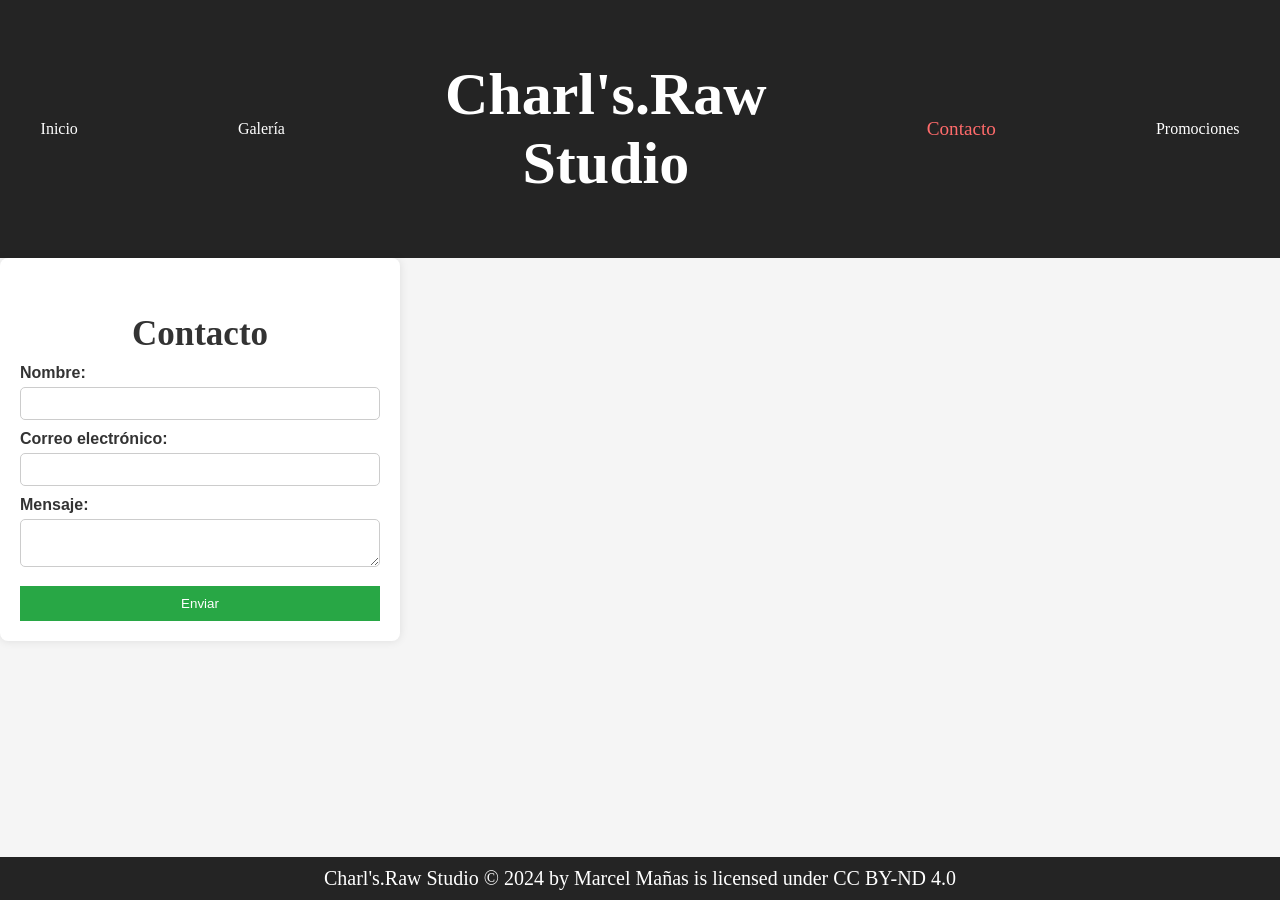
==== contacto.html @ 6f78c8b6 "Primera versión poryecto" ====
<!DOCTYPE html>
<html lang="es">
<head>
    <meta charset="UTF-8">
    <meta name="viewport" content="width=device-width, initial-scale=1.0">
    <title>Formulario de Contacto</title>
    <link rel="stylesheet" href="css/formulario.css">
    <link rel="stylesheet" href="css/styles.css">
</head>
<body>

    <!-- Contenido principal de la página -->
    <header>
      <nav>
        <ul class="menu">
          <li><a href="index.html">Inicio</a></li>
          <li><a href="galeria.html">Galería</a></li>
          <li class="logo"><h1>Charl's.Raw Studio</h1></li>
          <li><a href="contacto.html">Contacto</a></li>
          <li><a href="carta.html">Promociones</a></li>
      </ul>
      </nav>
    </header>

    <div class="container">
        <br><br><h2>Contacto</h2>
        <form id="contactoForm">
            <label for="nombre">Nombre:</label>
            <input type="text" id="nombre" name="nombre">
            <span class="error" id="errorNombre"></span>

            <label for="email">Correo electrónico:</label>
            <input type="email" id="email" name="email">
            <span class="error" id="errorEmail"></span>

            <label for="mensaje">Mensaje:</label>
            <textarea id="mensaje" name="mensaje"></textarea>
            <span class="error" id="errorMensaje"></span>

            <button type="submit">Enviar</button>
        </form>
        <p class="success" id="mensajeExito"></p>
    </div>

    <footer>
        <p>Charl's.Raw Studio © 2024 by Marcel Mañas is licensed under CC BY-ND 4.0 </p>
    </footer>

    <script src="js/formulario.js"></script> <!-- Conexión con JavaScript -->
    <script src="js/menu-active.js"></script>
</body>
</html>
---- css/formulario.css ----
body {
    font-family: Arial, sans-serif;
    background-color: #f4f4f4;
    display: flex;
    justify-content: center;
    align-items: center;
    height: 100vh;
}

.container {
    background: white;
    padding: 20px;
    box-shadow: 0px 0px 10px rgba(0, 0, 0, 0.1);
    border-radius: 8px;
    width: 400px;
}

h2 {
    text-align: center;
}

label {
    font-weight: bold;
    display: block;
    margin-top: 10px;
}

input, textarea {
    width: 100%;
    padding: 8px;
    margin-top: 5px;
    border: 1px solid #ccc;
    border-radius: 5px;
}

button {
    background-color: #28a745;
    color: white;
    padding: 10px;
    border: none;
    width: 100%;
    margin-top: 15px;
    cursor: pointer;
}

button:hover {
    background-color: #218838;
}

.error {
    color: red;
    font-size: 12px;
}

.success {
    color: green;
    font-size: 14px;
    text-align: center;
}
---- css/styles.css ----
* {
  margin: 0;
  padding: 0;
  box-sizing: border-box;
}

html, body {
  height: 100%; /* Asegura que el body ocupe toda la altura */
  color: #333;
  background-color: #f5f5f5;
  overflow-x: hidden;
}

body {
  display: block; /* Eliminamos flexbox */
  min-height: 100%; /* Asegura que el contenido ocupe al menos toda la altura de la ventana */
  padding-bottom: 38px; /* Espacio adicional para el footer */
  position: relative; /* Asegura que el footer se quede abajo */
  scroll-behavior: smooth;
}


h1{
  font-family: Antic Didone;
  font-style: normal;
  font-size: 60px;
}

h2, h3, h4, h5, h6 {
  font-family: Raleway;
  font-weight: bold;
  font-size: 35px;
}

p, a{
  font-family: Raleway;
  font-size: 20px;
}

blockquote {
  font-family: Raleway;
  font-style: italic;
  font-size: 25px;
}

header {
  background-color: #242424;
  color: #fff;
  padding: 60px;
  text-align: center;
}

.menu {
  list-style-type: none;
  display: flex;
  justify-content: center;
  align-items: center;
  gap: 160px;
  margin: 0;
  padding: 0;
}

.menu li {
  position: relative;
}

.menu a {
  text-decoration: none;
  color: #fff;
  font-size: 16px;
  transition: color 0.3s ease, font-size 0.3s ease;
}

.menu a:hover,
.menu a.active {
  color: #ff6b6b;
  font-size: 1.2em;
}

.menu img {
  width: 140px; 
  padding-bottom: 60px;
}


.carousel {
  position: relative;
  width: 100%;
  height: 90%;
  overflow: hidden;
  box-shadow: 0 4px 10px rgba(0, 0, 0, 0.2);
}

.carousel-container {
  display: flex;
  transition: transform 1s ease-in-out;
  align-items: center;
  height: 100vh;
}

.carousel-image {
  min-width: 100%;
  height: 100%;
  object-fit: cover;
}

.carousel-button {
  position: absolute;
  top: 50%;
  transform: translateY(-50%);
  background-color: rgba(0, 0, 0, 0.5);
  color: white;
  border: none;
  font-size: 2rem;
  cursor: pointer;
  padding: 10px;
  z-index: 10;
}

.carousel-button.prev {
  left: 10px;
}

.carousel-button.next {
  right: 10px;
}

section {
  padding: 50px;
  text-align: center;
}

/* Estilo base para las secciones */
.fullscreen-section {
  width: 100%;
  height: 60vh; /* Ocupa toda la altura de la ventana */
  display: flex;
  justify-content: center;
  align-items: center;
  overflow: hidden;
  position: relative;
  flex-direction: column;
}

/* Secciones de texto */
.text-section {
  background-color: #ffffff; /* Fondo blanco */
  color: #333333;
  text-align: center;
  z-index: 2;
  box-shadow: inset 0px -30px 20px rgba(0, 0, 0, 0.1), 
              inset 30px 0px 20px rgba(0, 0, 0, 0.1),
              inset -30px 0px 20px rgba(0, 0, 0, 0.1),
              inset 0px 30px 20px rgba(0, 0, 0, 0.1); 
  border: 1px solid #ddd;
  height: 50vh;
}

.text-section .content {
  max-width: 800px; /* Ancho máximo para el contenido */
  padding: 20px;
}


.columns {
  display: flex;
  justify-content: space-between;
  margin-top: 20px;
}

.column-left, .column-right {
  flex: 1;
  padding: 20px;
  display: flex;
  flex-direction: column;
  align-items: center; /* Centra el contenido horizontalmente */
  text-align: center; /* Centra el texto dentro del div */
}

.column-left p {
  margin-bottom: 10px;
}

.column-left p, .column-right blockquote, .column-right p {
  text-align: left; /* Alinea el texto a la izquierda dentro de los elementos */
  max-width: 80%; /* Limita el ancho del texto para evitar que se extienda demasiado */
  margin: 10px;
}

.luna{
  width: 100px;
  padding-top: 30px;
}

/* Secciones de imagen */
.image-section {
  background-size: cover;
  background-position: center;
  background-repeat: no-repeat;
  z-index: 1;
}

/* Contenedor del botón */
.button-container {
  margin-top: 30px;
}

/* Estilo para el botón */
.gallery-button {
  display: inline-block;
  padding: 15px 30px;
  font-size: 1.2rem;
  color: #fff;
  background-color: #242424;
  text-decoration: none;
  border-radius: 5px;
  transition: background-color 0.3s ease;
}

/* Efecto hover en el botón */
.gallery-button:hover {
  background-color: #141414;
}

footer {
  background-color: #242424;
  color: #fff;
  text-align: center;
  padding: 10px;
  position: fixed;
  bottom: 0;
  width: 100%;
  margin-top: auto;
}

#volver-arriba {
  background-color: #333;
  color: white;
  border: none;
  border-radius: 5px;
  box-shadow: 0px 4px 8px rgba(0, 0, 0, 0.2);
}

#volver-arriba:hover {
  background-color: #555;
}
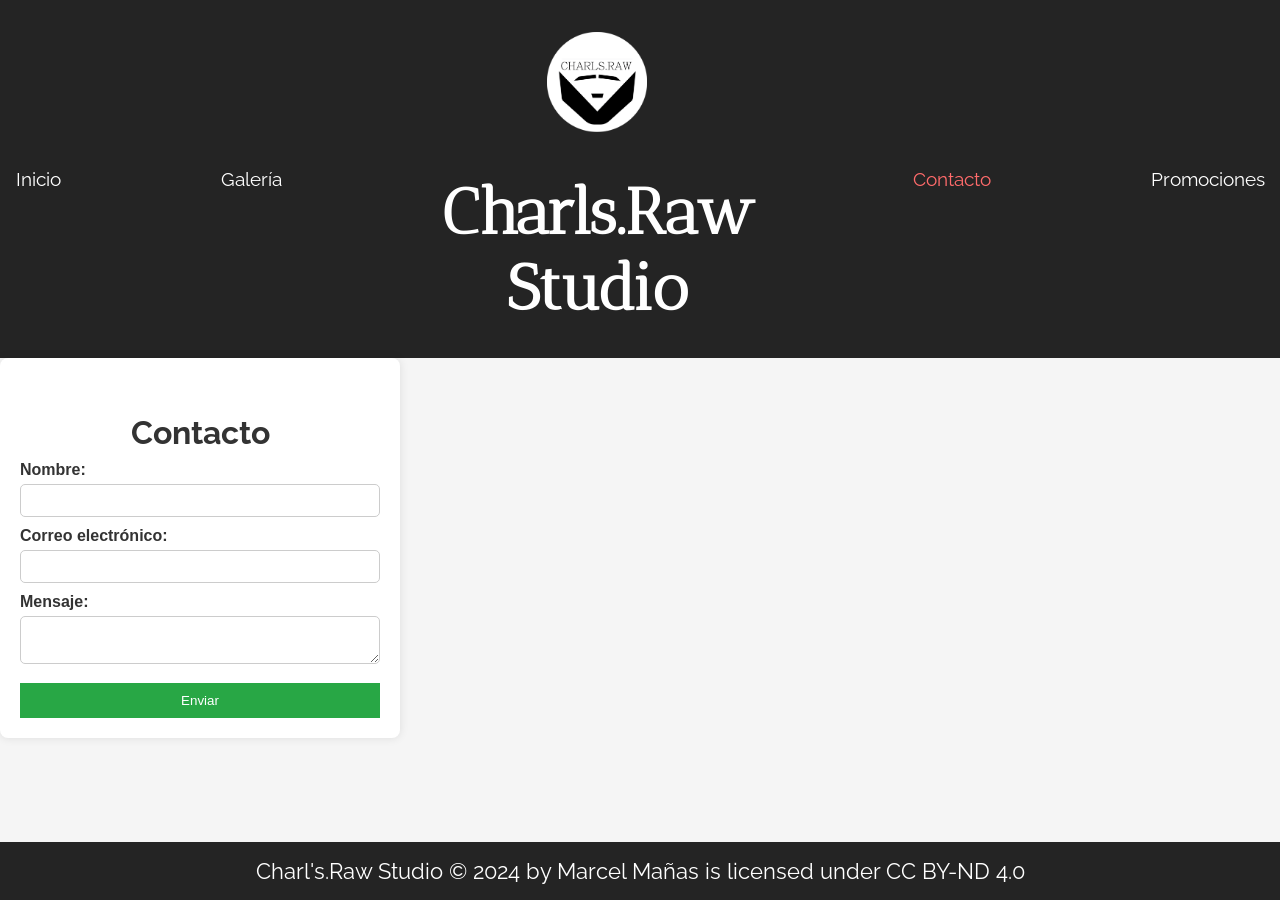
==== commit 9813e7e4: "Cambios CSS responsive" ====
--- a/contacto.html
+++ b/contacto.html
@@ -6,21 +6,23 @@
     <title>Formulario de Contacto</title>
     <link rel="stylesheet" href="css/formulario.css">
     <link rel="stylesheet" href="css/styles.css">
+    <link href="https://fonts.googleapis.com/css2?family=Antic+Didone&display=swap" rel="stylesheet">
+    <link href="https://fonts.googleapis.com/css2?family=Antic+Didone&family=Raleway:ital,wght@0,100..900;1,100..900&display=swap" rel="stylesheet">
 </head>
 <body>
 
-    <!-- Contenido principal de la página -->
-    <header>
-      <nav>
-        <ul class="menu">
-          <li><a href="index.html">Inicio</a></li>
-          <li><a href="galeria.html">Galería</a></li>
-          <li class="logo"><h1>Charl's.Raw Studio</h1></li>
-          <li><a href="contacto.html">Contacto</a></li>
-          <li><a href="carta.html">Promociones</a></li>
-      </ul>
-      </nav>
-    </header>
+  <!-- Contenido principal de la página -->
+  <header>
+    <nav>
+      <ul class="menu">
+        <li><a href="index.html">Inicio</a></li>
+        <li><a href="galeria.html">Galería</a></li>
+        <li class="logo"><img src="img/CHARLS RAW BLANCO PNG.png" alt="Logo"><h1>Charls.Raw Studio</h1></li>
+        <li><a href="contacto.html">Contacto</a></li>
+        <li><a href="carta.html">Promociones</a></li>
+    </ul>
+    </nav>
+  </header>
 
     <div class="container">
         <br><br><h2>Contacto</h2>
--- a/css/styles.css
+++ b/css/styles.css
@@ -5,48 +5,47 @@
 }
 
 html, body {
-  height: 100%; /* Asegura que el body ocupe toda la altura */
+  height: 100%;
   color: #333;
   background-color: #f5f5f5;
   overflow-x: hidden;
 }
 
 body {
-  display: block; /* Eliminamos flexbox */
-  min-height: 100%; /* Asegura que el contenido ocupe al menos toda la altura de la ventana */
-  padding-bottom: 38px; /* Espacio adicional para el footer */
-  position: relative; /* Asegura que el footer se quede abajo */
+  display: block;
+  min-height: 100%;
+  padding-bottom: 38px;
+  position: relative;
   scroll-behavior: smooth;
 }
 
-
-h1{
-  font-family: Antic Didone;
+h1 {
+  font-family: 'Antic Didone', serif;
   font-style: normal;
-  font-size: 60px;
+  font-size: 4rem; /* Cambiamos a rem para ser más flexible */
 }
 
 h2, h3, h4, h5, h6 {
-  font-family: Raleway;
+  font-family: 'Raleway', sans-serif;
   font-weight: bold;
-  font-size: 35px;
-}
-
-p, a{
-  font-family: Raleway;
-  font-size: 20px;
+  font-size: 2rem; /* Cambiamos a rem */
+}
+
+p, a {
+  font-family: 'Raleway', sans-serif;
+  font-size: 1.4rem; /* Cambiamos a rem */
 }
 
 blockquote {
-  font-family: Raleway;
+  font-family: 'Raleway', sans-serif;
   font-style: italic;
-  font-size: 25px;
+  font-size: 1.4rem; /* Cambiamos a rem */
 }
 
 header {
   background-color: #242424;
   color: #fff;
-  padding: 60px;
+  padding: 2rem; /* Reducimos el padding en pantallas pequeñas */
   text-align: center;
 }
 
@@ -55,7 +54,7 @@
   display: flex;
   justify-content: center;
   align-items: center;
-  gap: 160px;
+  gap: 10rem; /* Ajustamos el espacio entre los elementos */
   margin: 0;
   padding: 0;
 }
@@ -67,21 +66,20 @@
 .menu a {
   text-decoration: none;
   color: #fff;
-  font-size: 16px;
+  font-size: 1.2rem; /* Cambiamos a rem */
   transition: color 0.3s ease, font-size 0.3s ease;
 }
 
 .menu a:hover,
 .menu a.active {
   color: #ff6b6b;
-  font-size: 1.2em;
+  font-size: 1.2rem; /* Cambiamos a rem */
 }
 
 .menu img {
-  width: 140px; 
-  padding-bottom: 60px;
-}
-
+  width: 100px;
+  padding-bottom: 2rem; /* Reducimos el padding en pantallas pequeñas */
+}
 
 .carousel {
   position: relative;
@@ -126,14 +124,13 @@
 }
 
 section {
-  padding: 50px;
-  text-align: center;
-}
-
-/* Estilo base para las secciones */
+  padding: 2rem; /* Reducimos el padding en pantallas pequeñas */
+  text-align: center;
+}
+
 .fullscreen-section {
   width: 100%;
-  height: 60vh; /* Ocupa toda la altura de la ventana */
+  height: 60vh;
   display: flex;
   justify-content: center;
   align-items: center;
@@ -142,9 +139,8 @@
   flex-direction: column;
 }
 
-/* Secciones de texto */
 .text-section {
-  background-color: #ffffff; /* Fondo blanco */
+  background-color: #ffffff;
   color: #333333;
   text-align: center;
   z-index: 2;
@@ -153,46 +149,41 @@
               inset -30px 0px 20px rgba(0, 0, 0, 0.1),
               inset 0px 30px 20px rgba(0, 0, 0, 0.1); 
   border: 1px solid #ddd;
-  height: 50vh;
+  height: auto; /* Cambiamos a auto para que se ajuste al contenido */
 }
 
 .text-section .content {
-  max-width: 800px; /* Ancho máximo para el contenido */
-  padding: 20px;
-}
-
+  max-width: 800px;
+  padding: 1rem; /* Reducimos el padding en pantallas pequeñas */
+}
 
 .columns {
   display: flex;
   justify-content: space-between;
-  margin-top: 20px;
+  margin-top: 1rem; /* Reducimos el margen en pantallas pequeñas */
+  flex-wrap: wrap; /* Permite que las columnas se ajusten en varias líneas */
 }
 
 .column-left, .column-right {
   flex: 1;
-  padding: 20px;
+  padding: 1rem; /* Reducimos el padding en pantallas pequeñas */
   display: flex;
   flex-direction: column;
-  align-items: center; /* Centra el contenido horizontalmente */
-  text-align: center; /* Centra el texto dentro del div */
-}
-
-.column-left p {
-  margin-bottom: 10px;
+  align-items: center;
+  text-align: center;
 }
 
 .column-left p, .column-right blockquote, .column-right p {
-  text-align: left; /* Alinea el texto a la izquierda dentro de los elementos */
-  max-width: 80%; /* Limita el ancho del texto para evitar que se extienda demasiado */
-  margin: 10px;
-}
-
-.luna{
-  width: 100px;
-  padding-top: 30px;
-}
-
-/* Secciones de imagen */
+  text-align: left;
+  max-width: 100%; /* Permitimos que el texto ocupe todo el ancho en pantallas pequeñas */
+  margin: 0.5rem;
+}
+
+.luna {
+  width: 80px; /* Reducimos el tamaño de la imagen en pantallas pequeñas */
+  padding-top: 1rem; /* Reducimos el padding en pantallas pequeñas */
+}
+
 .image-section {
   background-size: cover;
   background-position: center;
@@ -200,16 +191,14 @@
   z-index: 1;
 }
 
-/* Contenedor del botón */
 .button-container {
-  margin-top: 30px;
-}
-
-/* Estilo para el botón */
+  margin-top: 1.5rem; /* Reducimos el margen en pantallas pequeñas */
+}
+
 .gallery-button {
   display: inline-block;
-  padding: 15px 30px;
-  font-size: 1.2rem;
+  padding: 1rem 2rem; /* Reducimos el padding en pantallas pequeñas */
+  font-size: 1rem; /* Cambiamos a rem */
   color: #fff;
   background-color: #242424;
   text-decoration: none;
@@ -217,7 +206,6 @@
   transition: background-color 0.3s ease;
 }
 
-/* Efecto hover en el botón */
 .gallery-button:hover {
   background-color: #141414;
 }
@@ -226,7 +214,7 @@
   background-color: #242424;
   color: #fff;
   text-align: center;
-  padding: 10px;
+  padding: 1rem; /* Reducimos el padding en pantallas pequeñas */
   position: fixed;
   bottom: 0;
   width: 100%;
@@ -244,3 +232,38 @@
 #volver-arriba:hover {
   background-color: #555;
 }
+
+/* Media Queries para pantallas pequeñas */
+@media (max-width: 768px) {
+  h1 {
+    font-size: 3rem; /* Reducimos el tamaño del título en pantallas pequeñas */
+  }
+
+  h2, h3, h4, h5, h6 {
+    font-size: 1.5rem; /* Reducimos el tamaño de los subtítulos */
+  }
+
+  .menu {
+    gap: 1rem; /* Reducimos el espacio entre los elementos del menú */
+  }
+
+  .carousel-container {
+    height: 50vh; /* Reducimos la altura del carrusel en pantallas pequeñas */
+  }
+
+  .fullscreen-section {
+    height: 50vh; /* Reducimos la altura de las secciones fullscreen */
+  }
+
+  .text-section {
+    height: auto; /* Cambiamos a auto para que se ajuste al contenido */
+  }
+
+  .columns {
+    flex-direction: column; /* Colocamos las columnas en una sola columna */
+  }
+
+  .column-left, .column-right {
+    padding: 0.5rem; /* Reducimos el padding en pantallas pequeñas */
+  }
+}
